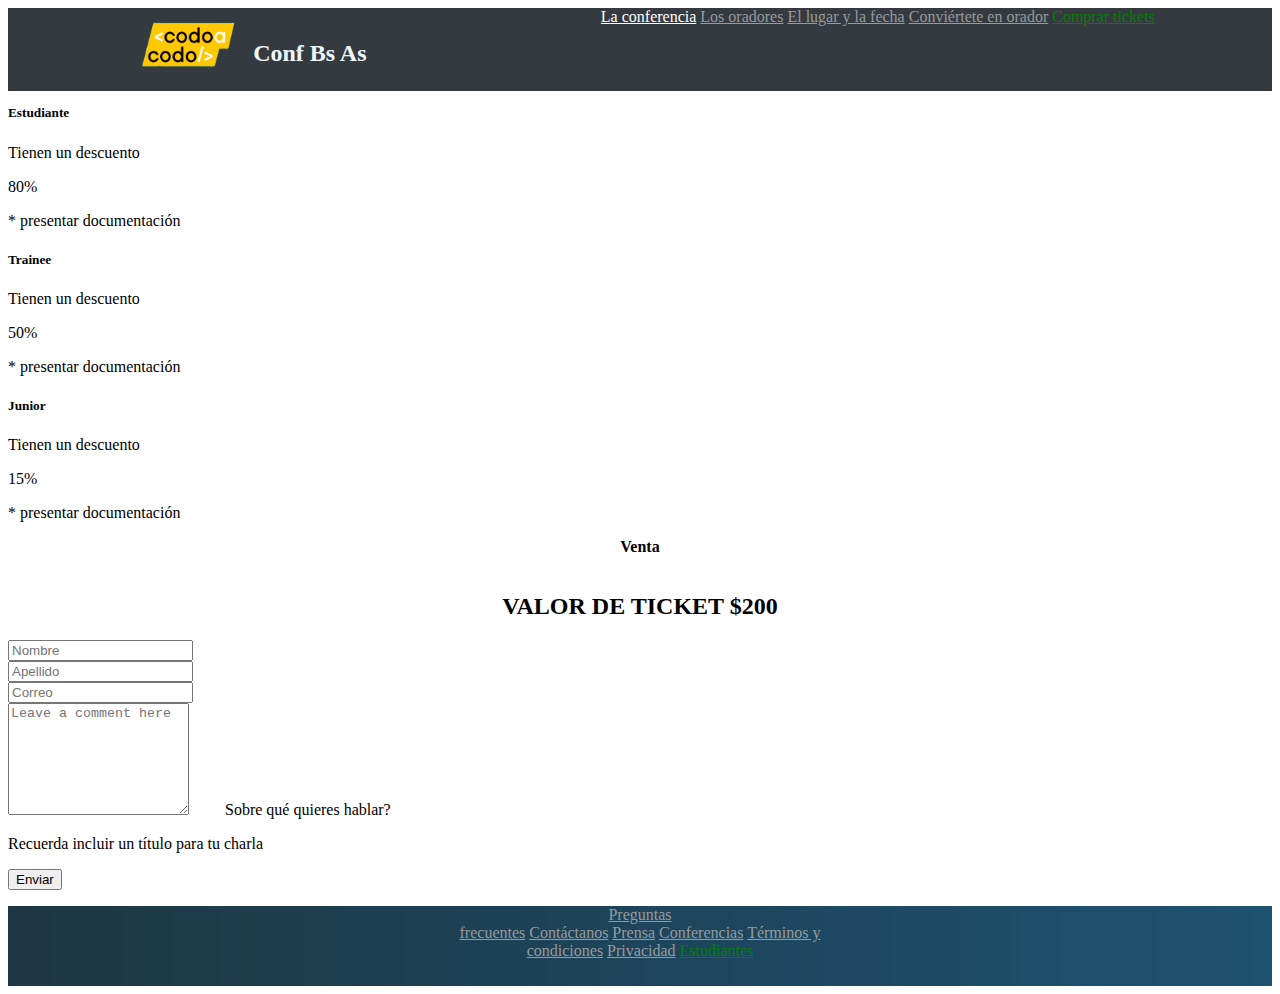
==== comprarTicket.html @ d3d0925a "nueva ventana" ====
<head>
    <meta charset="UTF-8"/>
    <link rel="icon" type="image/svg+xml" href="./assets/codoacodo.png"/>
    <meta name="viewport" content="width=device-width, initial-scale=1.0"/>
    <title>Conf Bs As</title>
    <link rel="stylesheet" href="./css/style.css"/>
    <link href="https://cdn.jsdelivr.net/npm/bootstrap@5.3.2/dist/css/bootstrap.min.css" rel="stylesheet" integrity="sha384-T3c6CoIi6uLrA9TneNEoa7RxnatzjcDSCmG1MXxSR1GAsXEV/Dwwykc2MPK8M2HN" crossorigin="anonymous">
 </head>
 <body>
    <header class="sticky-top">
        <div class="encabezado">
            <div class="logo">
                <img src="./assets/codoacodo.png" class="logoCaC" alt="logo codo a codo"/>
                <h1 class="text-white">Conf Bs As</h1>
            </div>
            <nav class="navbar navbar-expand-lg">
                <div class="container-fluid">
                  <div class="collapse navbar-collapse" id="navbarNavAltMarkup">
                    <div class="navbar-nav">
                      <a class="nav-link active" aria-current="page" href="#">La conferencia</a>
                      <a class="nav-link" href="#oradores">Los oradores</a>
                      <a class="nav-link" href="#lugar">El lugar y la fecha</a>
                      <a class="nav-link" href="#form">Conviértete en orador</a>
                      <a class="nav-link" href="./comprarTicket.html">Comprar tickets</a>
                    </div>
                  </div>
                </div>
              </nav>
        </div>
    </header>
    <section>
        <div class="row row-cols-1 row-cols-md-3 justify-content-center">
            <div class="col" style="width: 20rem;">
            <div class="card h-100 mx-auto" style="width: 18rem; margin: 0; padding: 0;">
                <div class="card-body">
                    <h5 class="card-title">Estudiante</h5>
                    <p class="card-text">Tienen un descuento</p>
                    <span>80%</span>
                    <p class="text-secondary mt-1">
                        * presentar documentación  
                    </p>
                </div>
            </div>
        </div>
        <div class="col" style="width: 20rem;">
          <div class="card h-100 mx-auto" style="width: 18rem; margin: 0; padding: 0;">
            <div class="card-body">
              <h5 class="card-title">Trainee</h5>
              <p class="card-text">Tienen un descuento</p>
              <span>50%</span>
              <p class="text-secondary mt-1">
                * presentar documentación
              </p>
            </div>
          </div>
        </div>
        <div class="col" style="width: 20rem;">
          <div class="card h-100 mx-auto" style="width: 18rem; margin: 0; padding: 0;">
            <div class="card-body">
              <h5 class="card-title">Junior</h5>
              <p class="card-text">Tienen un descuento</p>
              <span>15%</span>
              <p class="text-secondary mt-1">
                * presentar documentación 
              </p>
            </div>
          </div>
        </div>
      </div>
      <div>
          <h6>Venta</h6>
          <h2>VALOR DE TICKET $200</h2>
      </div>
      <form>
        <div class="d-flex justify-content-center">
            <div class="row" style="width: 50rem;">
                <div class="col">
                  <input type="text" class="form-control" placeholder="Nombre" aria-label="First name">
                </div>
                <div class="col">
                  <input type="text" class="form-control" placeholder="Apellido" aria-label="Last name">
                </div>
                <div class="col">
                  <input type="text" class="form-control" placeholder="Correo" aria-label="Last name">
                </div>
                <div class="form-floating mt-3">
                  <textarea
                  class="form-control"
                  placeholder="Leave a comment here"
                  id="floatingTextarea"
                  style="height: 7rem;"
                ></textarea>
                <label for="floatingTextarea" style="padding-left: 2rem;">Sobre qué quieres hablar?</label>
                <p class="text-secondary mt-1">
                  Recuerda incluir un título para tu charla  
                </p>
                <div class="d-grid gap-2 mb-3">
                  <button id="Enviar" class="btn btn-success" type="button">Enviar</button>
                </div>
              </div>
            </div>
      </form>
    </section>
    <footer>
        <div>
            <nav class="navbar navbar-expand-lg">
                <div class="container-fluid">
                  <div class="collapse navbar-collapse justify-content-center" id="navbarNavAltMarkup">
                    <div class="navbar-nav align-items-center">
                      <a class="nav-link text-white" href="#">Preguntas<br> frecuentes</a>
                      <a class="nav-link text-white" href="#">Contáctanos</a>
                      <a class="nav-link text-white" href="#">Prensa</a>
                      <a class="nav-link text-white" href="#">Conferencias</a>
                      <a class="nav-link text-white" href="#">Términos y <br> condiciones</a>
                      <a class="nav-link text-white" href="#">Privacidad</a>
                      <a class="nav-link text-white" href="#">Estudiantes</a>
                    </div>
                  </div>
                </div>
              </nav>
        </div>
    </footer>
    <script src="https://cdn.jsdelivr.net/npm/bootstrap@5.3.2/dist/js/bootstrap.bundle.min.js" integrity="sha384-C6RzsynM9kWDrMNeT87bh95OGNyZPhcTNXj1NW7RuBCsyN/o0jlpcV8Qyq46cDfL" crossorigin="anonymous"></script>
 </body>
<section>
---- css/style.css ----
* {
    border: 0%;
}
header {
    background-color: #353a40;
    margin-bottom: -0.5rem;

}
.encabezado {
    display: flex;
    justify-content: space-around;

}
.logo {
    display: flex;
    justify-content: left;
    padding: 0rem 0rem 0.5rem 0rem;
}
.logoCaC {
    width: 8rem;
}
.navbar-nav .nav-link {
    color:#969b9f;
}
.navbar-nav .nav-link.active {
    color: #FFFFFF !important
}
.navbar-nav .nav-link:focus {
    color: white !important;
}
.navbar-nav .nav-link:last-child {
    color: green; /* Establece el color verde para la última palabra */
}
.btn-custom {
    background-color: transparent;
    color: white;
    border: 1px solid white;
}
#carousel {
    margin-top: -250px;
    position: relative;
}
.carousel-item img {
    filter: brightness(50%);
}
#carouselTxt {
    width: 40%;
    margin: 10px auto;
    position: absolute;
    left: 55%;
    top:50%
}
h3 {
    text-align: right;
}
.card-text1 {
    max-width: 100%;
    text-align: right;
}
.botonesCarousel {
    text-align: right;
}
h1 {
    font-size: 1.5rem !important;
    color: aliceblue;
    padding-top: 1rem;
}
h6 {
    margin-top: 10px;
    text-align: center;
    font-size: 1rem;
}
h2 {
    text-align: center;
}
#SteveJobs1 {
    background-color: gold;
    color: black;
    border: none;
  }
  
#SteveJobs2 {
    background-color: #51b9ca;
    color: aliceblue;
    border: none;
}
#BillGates1 {
    background-color: gold;
    color: black;
    border: none;
}
  
#BillGates2 {
    background-color: rgb(47, 199, 146);
    color: aliceblue;
    border: none;
}
#AdaLovelace1 {
    background-color: rgb(72, 72, 70);
    color: aliceblue;
    border: none;
}
    
#AdaLovelace2 {
    background-color: rgb(183, 46, 114);
    color: aliceblue;
    border: none;
}
.botonesCarousel2 {
    text-align: left;
    margin-left: 1rem;
}
.center-p {
    text-align: center;
}

footer {
    background: linear-gradient(to right, #1d3744, #1d5271);
    height: 5rem;
    display: flex;
    text-align: center;
    justify-content: center;
}
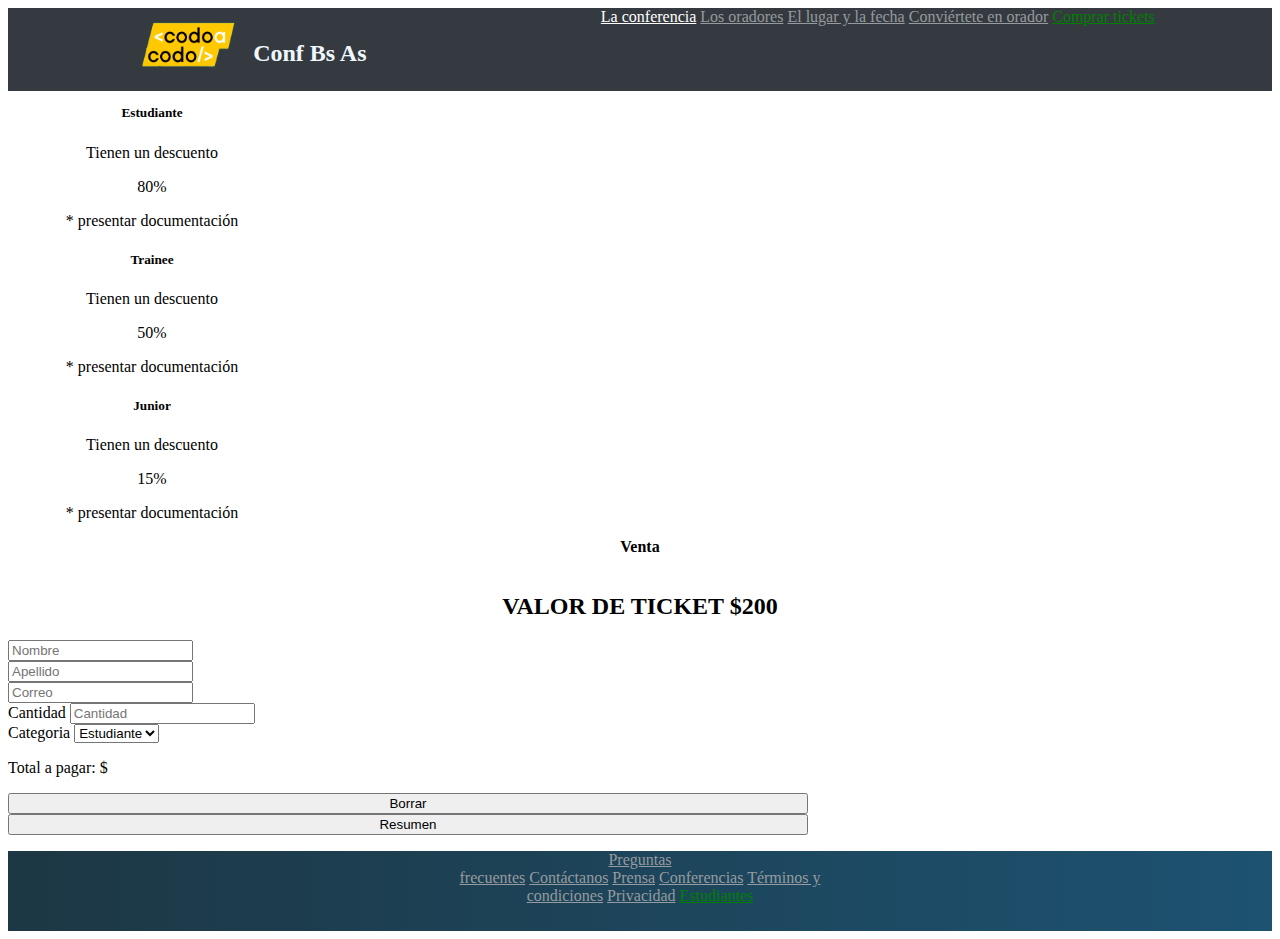
==== commit a2933e80: "terminado" ====
--- a/comprarTicket.html
+++ b/comprarTicket.html
@@ -28,76 +28,83 @@
               </nav>
         </div>
     </header>
-    <section>
-        <div class="row row-cols-1 row-cols-md-3 justify-content-center">
+    <section class="mt-5">
+        <div id="categoria" class="row row-cols-1 row-cols-md-3 justify-content-center">
             <div class="col" style="width: 20rem;">
-            <div class="card h-100 mx-auto" style="width: 18rem; margin: 0; padding: 0;">
-                <div class="card-body">
-                    <h5 class="card-title">Estudiante</h5>
-                    <p class="card-text">Tienen un descuento</p>
-                    <span>80%</span>
-                    <p class="text-secondary mt-1">
-                        * presentar documentación  
-                    </p>
+                <div class="card h-100 mx-auto border-primary" style="width: 18rem; margin: 0; padding: 0; text-align: center;">
+                    <div class="card-body">
+                        <h5 class="card-title">Estudiante</h5>
+                        <p class="card-text">Tienen un descuento</p>
+                        <span>80%</span>
+                        <p class="text-secondary mt-1">
+                            * presentar documentación  
+                        </p>
+                    </div>
                 </div>
             </div>
-        </div>
-        <div class="col" style="width: 20rem;">
-          <div class="card h-100 mx-auto" style="width: 18rem; margin: 0; padding: 0;">
-            <div class="card-body">
-              <h5 class="card-title">Trainee</h5>
-              <p class="card-text">Tienen un descuento</p>
-              <span>50%</span>
-              <p class="text-secondary mt-1">
-                * presentar documentación
-              </p>
+            <div class="col" style="width: 20rem;">
+                <div class="card h-100 mx-auto border-info" style="width: 18rem; margin: 0; padding: 0; text-align: center;">
+                    <div class="card-body">
+                        <h5 class="card-title">Trainee</h5>
+                        <p class="card-text">Tienen un descuento</p>
+                        <span>50%</span>
+                        <p class="text-secondary mt-1">
+                            * presentar documentación
+                        </p>
+                    </div>
+                </div>
             </div>
-          </div>
-        </div>
-        <div class="col" style="width: 20rem;">
-          <div class="card h-100 mx-auto" style="width: 18rem; margin: 0; padding: 0;">
-            <div class="card-body">
-              <h5 class="card-title">Junior</h5>
-              <p class="card-text">Tienen un descuento</p>
-              <span>15%</span>
-              <p class="text-secondary mt-1">
-                * presentar documentación 
-              </p>
+            <div class="col" style="width: 20rem;">
+                <div class="card h-100 mx-auto border-warning" style="width: 18rem; margin: 0; padding: 0; text-align: center;">
+                    <div class="card-body">
+                        <h5 class="card-title">Junior</h5>
+                        <p class="card-text">Tienen un descuento</p>
+                        <span>15%</span>
+                        <p class="text-secondary mt-1">
+                            * presentar documentación 
+                        </p>
+                    </div>
+                </div>
             </div>
-          </div>
-        </div>
       </div>
-      <div>
+      <div class="mt-3">
           <h6>Venta</h6>
           <h2>VALOR DE TICKET $200</h2>
       </div>
-      <form>
-        <div class="d-flex justify-content-center">
-            <div class="row" style="width: 50rem;">
-                <div class="col">
-                  <input type="text" class="form-control" placeholder="Nombre" aria-label="First name">
+        <form class="mt-3">
+            <div class="d-flex justify-content-center">
+                <div class="row" style="width: 50rem;">
+                    <div class="col-md-6 mb-3">
+                        <input type="text" class="form-control name" placeholder="Nombre" aria-label="First name">
+                    </div>
+                    <div class="col-md-6 mb-3">
+                        <input type="text" class="form-control surname" placeholder="Apellido" aria-label="Last name">
+                    </div>
+                    <div class="col-md-12 mb-3">
+                        <input type="text" class="form-control email" placeholder="Correo" aria-label="Correo">
+                    </div>
+                    <div class="col-md-6 mb-4">
+                        <label>Cantidad</label>
+                        <input type="text" class="form-control cantidad" placeholder="Cantidad" aria-label="cantidad" id="items">
+                    </div>
+                    <div class="col-md-6 mb-4">
+                        <label>Categoria</label>
+                        <select class="form-select" aria-label="Default select example" id="select">
+                            <option value="1">Estudiante</option>
+                            <option value="2">Trainee</option>
+                            <option value="3">Junior</option>
+                        </select>
+                    </div>
+                    <div class="col-md-12 mb-4 bg-primary rounded">
+                        <p class="total">Total a pagar: $</p>
+                    </div>
+                    <div class="col-md-6">
+                        <button id="Borrar" class="btn btn-success" type="button" style="width: 100%;">Borrar</button>
+                    </div>
+                    <div class="col-md-6">
+                        <button id="Resumen" class="btn btn-success resume" type="button" style="width: 100%;">Resumen</button>
+                    </div>
                 </div>
-                <div class="col">
-                  <input type="text" class="form-control" placeholder="Apellido" aria-label="Last name">
-                </div>
-                <div class="col">
-                  <input type="text" class="form-control" placeholder="Correo" aria-label="Last name">
-                </div>
-                <div class="form-floating mt-3">
-                  <textarea
-                  class="form-control"
-                  placeholder="Leave a comment here"
-                  id="floatingTextarea"
-                  style="height: 7rem;"
-                ></textarea>
-                <label for="floatingTextarea" style="padding-left: 2rem;">Sobre qué quieres hablar?</label>
-                <p class="text-secondary mt-1">
-                  Recuerda incluir un título para tu charla  
-                </p>
-                <div class="d-grid gap-2 mb-3">
-                  <button id="Enviar" class="btn btn-success" type="button">Enviar</button>
-                </div>
-              </div>
             </div>
       </form>
     </section>
@@ -121,6 +128,7 @@
         </div>
     </footer>
     <script src="https://cdn.jsdelivr.net/npm/bootstrap@5.3.2/dist/js/bootstrap.bundle.min.js" integrity="sha384-C6RzsynM9kWDrMNeT87bh95OGNyZPhcTNXj1NW7RuBCsyN/o0jlpcV8Qyq46cDfL" crossorigin="anonymous"></script>
+    <script src="./app.js"></script>
  </body>
 <section>
     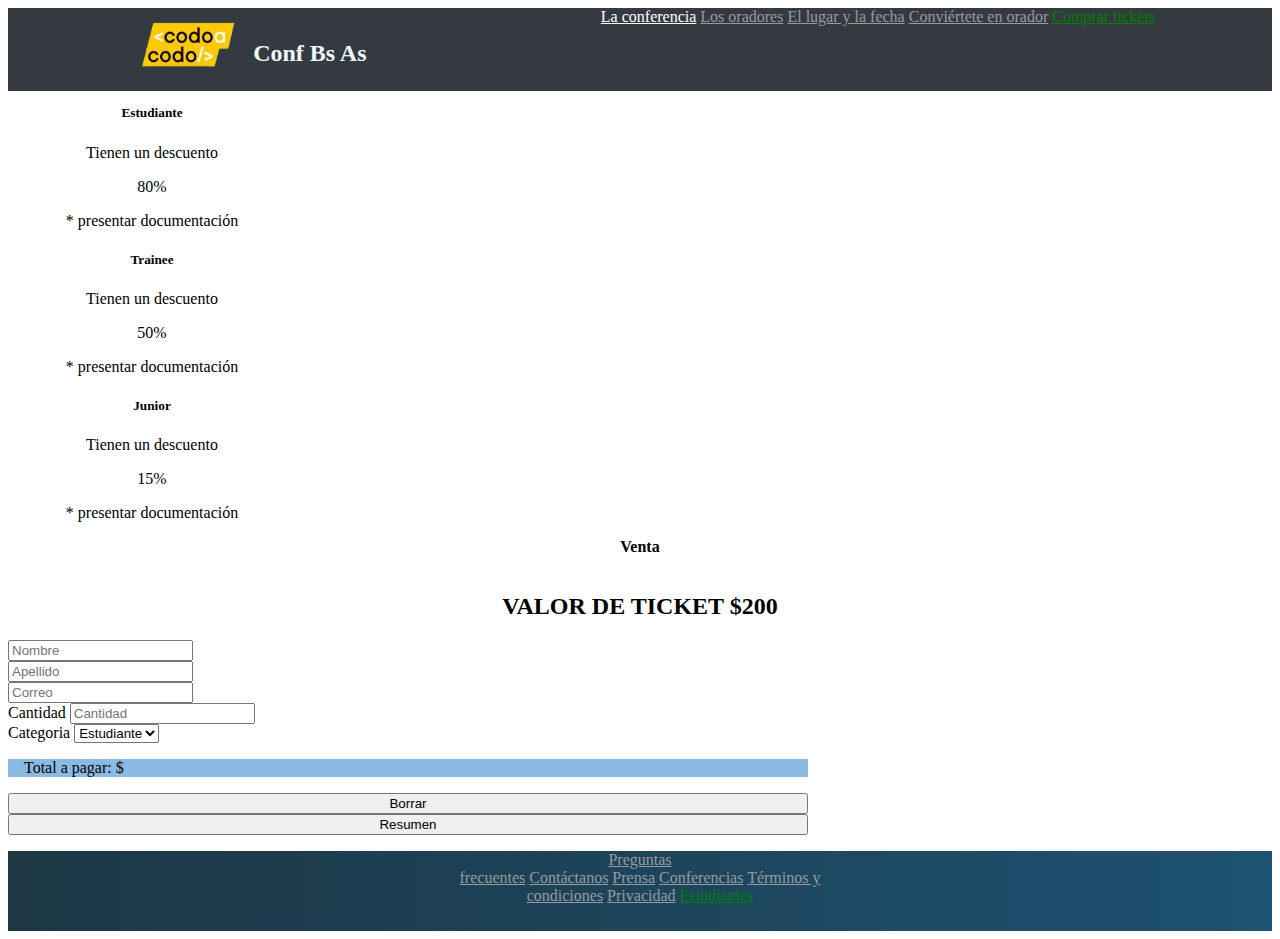
==== commit 5dddabde: "corregido el color" ====
--- a/comprarTicket.html
+++ b/comprarTicket.html
@@ -95,8 +95,10 @@
                             <option value="3">Junior</option>
                         </select>
                     </div>
-                    <div class="col-md-12 mb-4 bg-primary rounded">
-                        <p class="total">Total a pagar: $</p>
+                    <div class="col-md-12 mb-4">
+                        <div class="custom-bg p-1">
+                            <p class="total">Total a pagar: $</p>
+                        </div>
                     </div>
                     <div class="col-md-6">
                         <button id="Borrar" class="btn btn-success" type="button" style="width: 100%;">Borrar</button>
--- a/css/style.css
+++ b/css/style.css
@@ -120,4 +120,11 @@
     display: flex;
     text-align: center;
     justify-content: center;
+}
+
+.custom-bg {
+    background-color:  #89bae3;
+}
+.total {
+    margin-left: 1rem;
 }